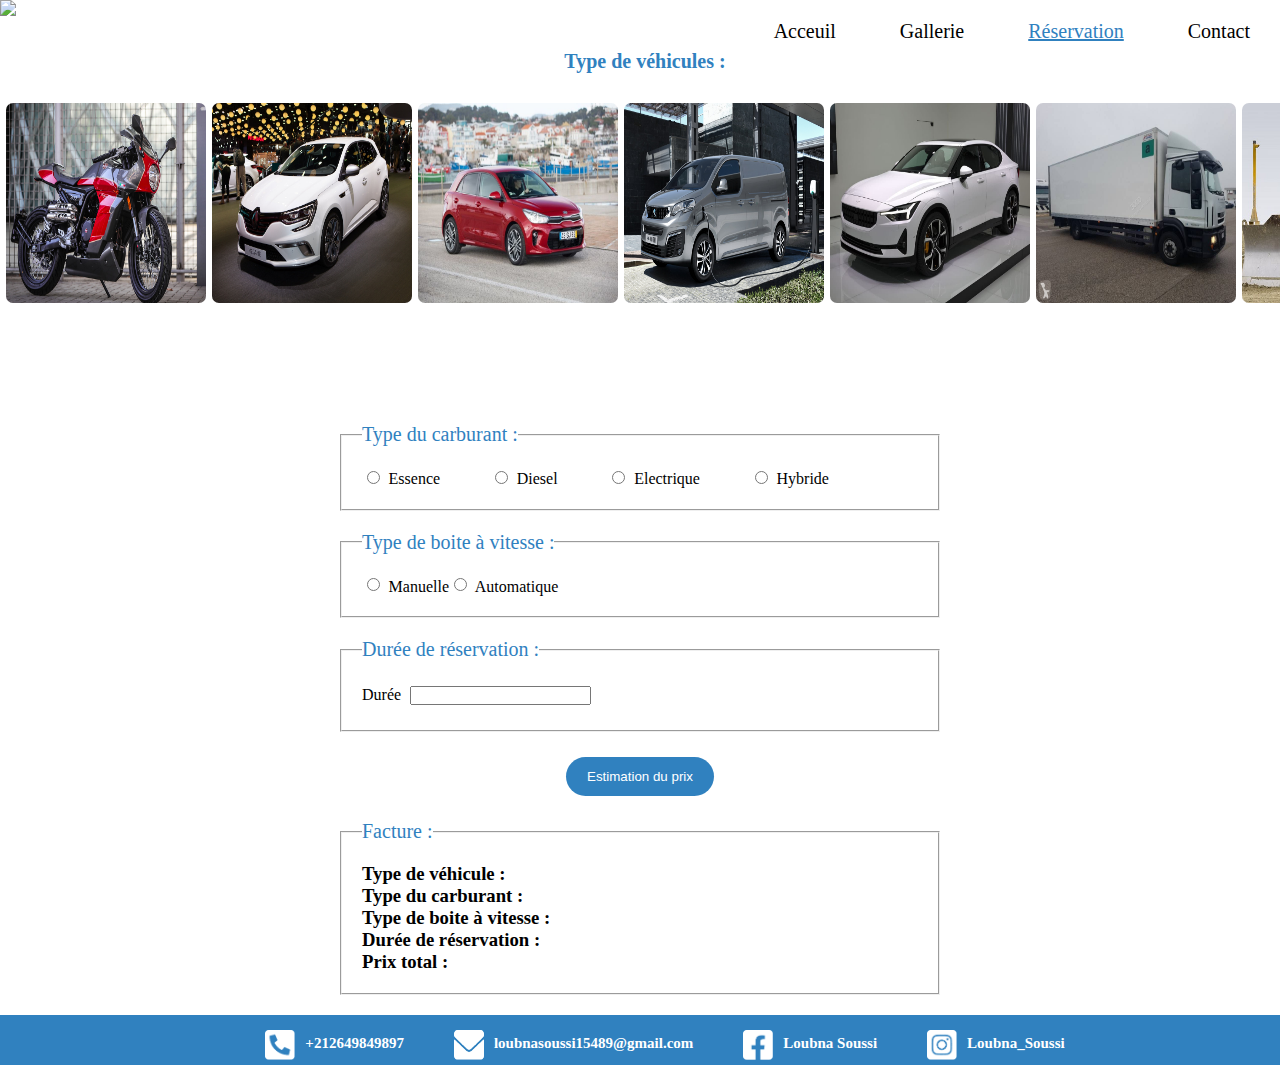
==== reservation.html @ ba756905 "first commit" ====
<!DOCTYPE html>
<html>
<head>
    <meta charset="utf-8">
	<title>Reservation</title>
	<link rel="stylesheet" type="text/css" href="style.css"> 
	<link rel="stylesheet" type="text/css" href="reservation.css">
    <meta name="auteur" content="Loubna Soussi" >
	<meta name="keywords" content="voiture, agence, location,véhicule, prix">
	<meta name="description" content="location de toute types de  vehicules">
   
  
</head>

<body>	
    <script>
        function nav(){
            var nav = document.getElementById("navcontenu");
            if(nav.getAttribute("vue")=="active")
            {
                document.getElementById("navcontenu").classList.remove("menu");
                nav.setAttribute("vue","");
            }else
            {
                nav.setAttribute("vue","active");
                document.getElementById("navcontenu").classList.add("menu");

            }
			        }
    </script>
    
<!-- header -->
 <header>	 
    <svg class="iconenav" viewBox="0 0 100 80" width="40" height="40" fill="#3081BF" onclick="nav()">
		<rect width="100" height="20"></rect>
		<rect y="30" width="100" height="20"></rect>
		<rect y="60" width="100" height="20"></rect>
	  </svg>
 	     <img src="images/logo.png">
 	<ul id="navcontenu" class=" " vue="" >
            <li > <a href="index.html">Acceuil</a> </li>
            <li> <a href="gallerie.html">Gallerie</a> </li>
            <li><a href="reservation.html"  class="active">Réservation</a></li>
            <li > <a href="contact.html">Contact</a></li>
            <li>
         </ul>                            	 	
 </header>
<!-- end header -->

<!--main-->
 <main> 

  <div class="typevehicules">
    <h2>Type de véhicules : </h2>
</div>
 <div class ="best-vehicules">
    <img src="images/MOTO.jpg" alt="this is a moto" id="moto" onclick="Choix(this)"> 
    <img src="images/compact.jpg" alt="this is a compact" id="compact" onclick="Choix(this)">
    <img src="images/citadine.jpg" alt="this is a citadine " id="citadin" onclick="Choix(this)">
    <img src="images/utilitaire.jpg" alt="this is a utilitaire " id="utilitaire" onclick="Choix(this)">
    <img src="images/berlin.jpg" alt="this is a sedan/berlin" id="sedanberlin" onclick="Choix(this)">
    <img src="images/camion.jpg" alt="this is a camion" id="camion" onclick="Choix(this)">
    <img src="images/enginchantier.jpg" alt="this is engin de chantier"id="engin" onclick="Choix(this)" >
 </div>
<div class="group1">
<fieldset>
    <legend>Type du carburant :</legend>

<div class="carb">
    <div class="carburant" id="Essence">
    <input type="radio" name="radio" id="Essence"> 
    <label for="Essence">Essence</label> </div>

    <div class="carburant" id="Diesel">
    <input type="radio" name="radio" id="Diesel">
    <label for="Diesel">Diesel</label> </div>

    <div class="carburant" id="Electrique">
    <input type="radio" name="radio" id="Electrique">
    <label for="Electrique">Electrique</label> </div>

    <div class="carburant" id="Hybride">
    <input type="radio" name="radio" id="Hybride">
    <label for="Hybride">Hybride</label> </div> </div>

  </fieldset> 

<fieldset id="boite_vitesse">
   
    <legend>Type de boite à vitesse :</legend>

    <div class="TYPEvitesse" >
    <div class="vitesse" id="boite_Manuelle">
    <input type="radio" name="radioc" id="Manuelle">
    <label for="Manuelle">Manuelle</label>
    </div>

    <div class="vitesse" id="boite_Automatique">
    <input type="radio" name="radioc" id="Automatique">
    <label for="Automatique">Automatique</label></div>
     </div>
  </fieldset>


<fieldset>
    <legend>Durée de réservation :</legend>
    <div class="duree-reservation">
     <label for="Durée">Durée </label>
     <input type="text" name="date"  id="date"> </div>
  </fieldset>

<div class="bouton">
        <input type="submit" value="Estimation du prix" id="btn-envoie" onclick="estimation_prix()">
    </div>
    

<fieldset>
    <legend>Facture :</legend>
    <h3 id="resulttype_vehicule">Type de véhicule : </h3>
    <h3 id="resulttype_carburant">Type du carburant : </h3>
    <h3 id="Resulboite_vitesse">Type de boite à vitesse : </h3>
    <h3 id="dure_reservation">Durée de réservation : </h3>
    <h3 id="prix_totale">Prix total : </h3>
  
  </fieldset> </div>
 </main>




 
 <!--footer-->
    <footer>
        <div class="phone footer">
            <img src="icon/phone-square-alt-solid.png">
            <h3>+212649849897</h3>
        </div>
        <div class="email footer">
            <img src="icon/envelope-solid.png">
            <h3>loubnasoussi15489@gmail.com</h3>
        </div>
        <div class="facebook footer">
            <img src="icon/facebook-square-brands.png">
            <h3>Loubna Soussi</h3>
        </div>
        <div class="instagram footer">
            <img src="icon/instagram-square-brands.png">
            <h3>Loubna_Soussi</h3>
        </div>
    </footer>
    <!-- end footer -->
</body>

 <script src="reservation.js"> </script>

</html>
---- style.css ----
header ul{
	float: right;
	margin-top: 20px;
	display: block;
}
.iconenav{
    display: none;
    float: right;
    margin: 20px 30px 0px 0px;
    cursor: pointer;
}

header img{
	width:70px;
}

header li {
	display: inline;
	list-style: none;
}

header a {
	display:inline-block;
	margin: 0 30px;
	text-decoration: none;
	color:black;
	font-size: 20px;
}
.active{
	color: #3081BF;
	text-decoration:underline;
}

header a:hover{
	color: #3081BF;
}


footer{
	width: 100%;
	background-color: #3081BF;
	height: 50px;
	display: grid;
	grid-template-columns: auto auto auto auto;
	justify-content: center;
	margin-top: 10px;
}
footer img{

	width: 30px;
	height: 30px;
}
.footer{
	padding-left: 50px;
	display: flex;
	margin-top: 15px;
}
.footer h3{
	padding-top: 5px;
	padding-left: 10px;
	color: white;
	font-size: 15px;
}



@media screen and (max-width: 1200px){
 /* footer */
	footer{
		width:100%;
		height:auto;
		display: flex;	
	}
	.footer{
		display: flex;
		margin: 6px;
		padding:6px;
		align-items: center;
	}
	.footer h3{
		padding-top: 5px;
		padding-left: 10px;
		color: white;
		font-size: 15px;
	}
	
	.footer img{
		width: 20px;
		height: 20px;
		margin-right: 3px;
	}
  }
@media screen and (max-width: 800px){
	/* header */
	header .iconenav{
		display: block;
	}
	header ul{
		float: none;
		position: absolute;
		width: 80%;
		padding-left: 10%;
		margin-top: 4px;
		display: none;
	}
	header ul li{
		text-align: center;
		display:block;
		padding:15px;
		background-color: #a3c8e4;
		border: 20px;
		}	
		/* footer */
		footer{
			background-color: #3081BF;
			width:100%;
			height:auto;
			display: block;	
		}
		.footer{
			display: flex;
			margin: 0px;
			align-items: center;
		}
	
		.footer img{
			width: 15px;
			height: 15px;
			margin-right: 3px;
		}
		.footer h3{
			padding-top: 5px;
			padding-left: 3px;
			color: white;
			font-size: 15px;
		}
		.menu{
			display: block;
		}
  }
---- reservation.css ----
*{
  padding: 0;
  margin: 0;
}

main img{
	width: 150px;
	height: 150px;
	margin-bottom: 10px;
}

fieldset{
	margin: 20px;
	padding:20px;
	
	}
	.TYPEvitesse{
		display: flex;
	}

legend{
	color:#3081BF;
	font-size: 20px;
}

input{
margin: .3rem;
}

.bouton{
	text-align: center;
}

input[type=submit] {
  background-color: #3081BF;
  color: white;
  padding: 12px 21px;
  border: none;
  border-radius: 20px;
  cursor: pointer;
}

input[type=submit]:hover {
  background-color: black;
}

.group1{
	width: 50%;
	margin: 0 auto;
}


.duree{
	text-align: center;
	margin-top: 20px;
	display: flex;
	margin-left: 41%; 
}
.carb{
	display: flex;
	
}

.carburant{
	margin-right: 50px;
}

.best-vehicules{
    display: flex;
    flex-wrap: nowrap;
    overflow-x: scroll;
    margin-bottom: -20px;
    height: 350px;
    

}

.best-vehicules img{
    height: 200px;
	width: 200px;
    border-radius: 7px;
    margin-left: 6px;
    margin-top: 30px;
	cursor: pointer;
}

.typevehicules h2{
	font-size: 20px;
	color: #3081BF;
	margin-left: 10px;
	margin-top: 30px;
	text-align: center;
	
}

.best-vehicules::-webkit-scrollbar {
    display:none;
}

@media screen and (max-width: 1200px){
  
main img{
	width: 150px;
	height: 150px;
	margin-bottom: 10px;
}
}



@media screen and (max-width: 800px){
	
	main img{
		width: 100px;
		height: 100px;
	
	}

	.group1{
	width:60%;
}

.carb{
	display:block;
	
}
.best-vehicules img{
    height: 150px;
	width: 150px;
    border-radius: 5x;
    margin-left: 7px;

}

.best-vehicules{
	margin-bottom: -100px;

}
}
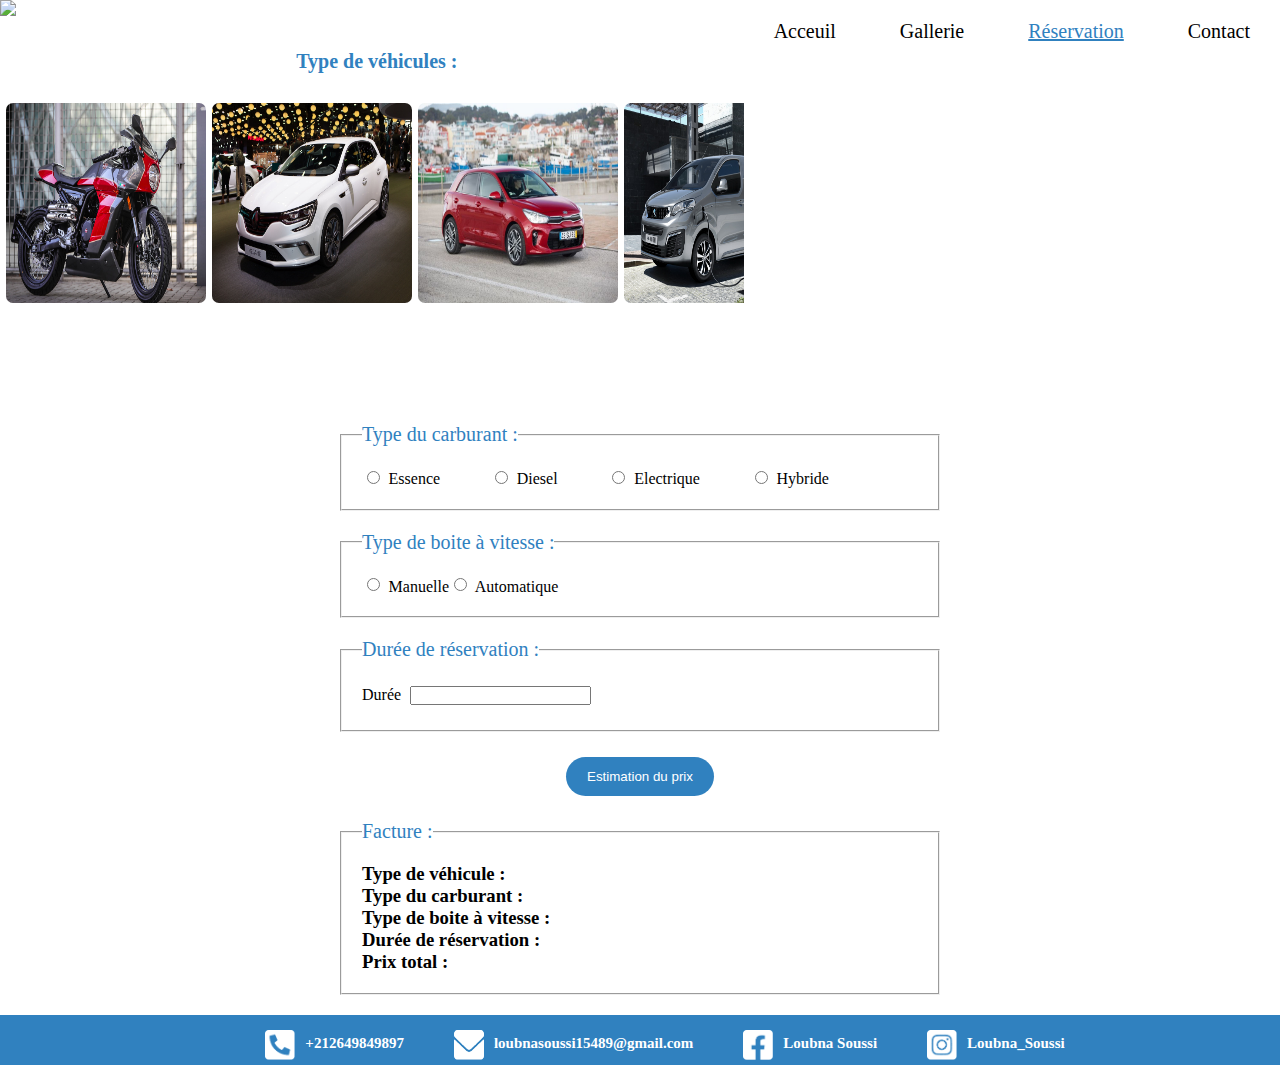
==== commit 800ce08b: "commit changes" ====
--- a/reservation.html
+++ b/reservation.html
@@ -49,19 +49,21 @@
 
 <!--main-->
  <main> 
-
-  <div class="typevehicules">
-    <h2>Type de véhicules : </h2>
+<div class="all">
+    <div class="typevehicules">
+        <h2>Type de véhicules : </h2>
+    </div>
+     <div class ="best-vehicules">
+        <img src="images/MOTO.jpg" alt="this is a moto" id="moto" onclick="Choix(this)"> 
+        <img src="images/compact.jpg" alt="this is a compact" id="compact" onclick="Choix(this)">
+        <img src="images/citadine.jpg" alt="this is a citadine " id="citadin" onclick="Choix(this)">
+        <img src="images/utilitaire.jpg" alt="this is a utilitaire " id="utilitaire" onclick="Choix(this)">
+        <img src="images/berlin.jpg" alt="this is a sedan/berlin" id="sedanberlin" onclick="Choix(this)">
+        <img src="images/camion.jpg" alt="this is a camion" id="camion" onclick="Choix(this)">
+        <img src="images/enginchantier.jpg" alt="this is engin de chantier"id="engin" onclick="Choix(this)" >
+     </div>
 </div>
- <div class ="best-vehicules">
-    <img src="images/MOTO.jpg" alt="this is a moto" id="moto" onclick="Choix(this)"> 
-    <img src="images/compact.jpg" alt="this is a compact" id="compact" onclick="Choix(this)">
-    <img src="images/citadine.jpg" alt="this is a citadine " id="citadin" onclick="Choix(this)">
-    <img src="images/utilitaire.jpg" alt="this is a utilitaire " id="utilitaire" onclick="Choix(this)">
-    <img src="images/berlin.jpg" alt="this is a sedan/berlin" id="sedanberlin" onclick="Choix(this)">
-    <img src="images/camion.jpg" alt="this is a camion" id="camion" onclick="Choix(this)">
-    <img src="images/enginchantier.jpg" alt="this is engin de chantier"id="engin" onclick="Choix(this)" >
- </div>
+  
 <div class="group1">
 <fieldset>
     <legend>Type du carburant :</legend>
--- a/reservation.css
+++ b/reservation.css
@@ -14,9 +14,9 @@
 	padding:20px;
 	
 	}
-	.TYPEvitesse{
-		display: flex;
-	}
+.TYPEvitesse{
+	display: flex;
+}
 
 legend{
 	color:#3081BF;
@@ -25,6 +25,7 @@
 
 input{
 margin: .3rem;
+cursor: pointer;
 }
 
 .bouton{
@@ -60,7 +61,11 @@
 	display: flex;
 	
 }
-
+.all{
+	display: grid;
+	grid-template-columns: auto;
+	justify-content: center;
+}
 .carburant{
 	margin-right: 50px;
 }
@@ -71,7 +76,6 @@
     overflow-x: scroll;
     margin-bottom: -20px;
     height: 350px;
-    
 
 }
 
@@ -83,7 +87,6 @@
     margin-top: 30px;
 	cursor: pointer;
 }
-
 .typevehicules h2{
 	font-size: 20px;
 	color: #3081BF;
@@ -104,12 +107,15 @@
 	height: 150px;
 	margin-bottom: 10px;
 }
+
 }
-
+ 
 
 
 @media screen and (max-width: 800px){
-	
+	.all{
+		display: unset;
+	}
 	main img{
 		width: 100px;
 		height: 100px;
@@ -122,8 +128,10 @@
 
 .carb{
 	display:block;
+	position:relative;
 	
 }
+
 .best-vehicules img{
     height: 150px;
 	width: 150px;
@@ -136,5 +144,11 @@
 	margin-bottom: -100px;
 
 }
+
+h3{
+	font-size: 15px;
+	margin-right: -5px;
+	
+}
 }
 
